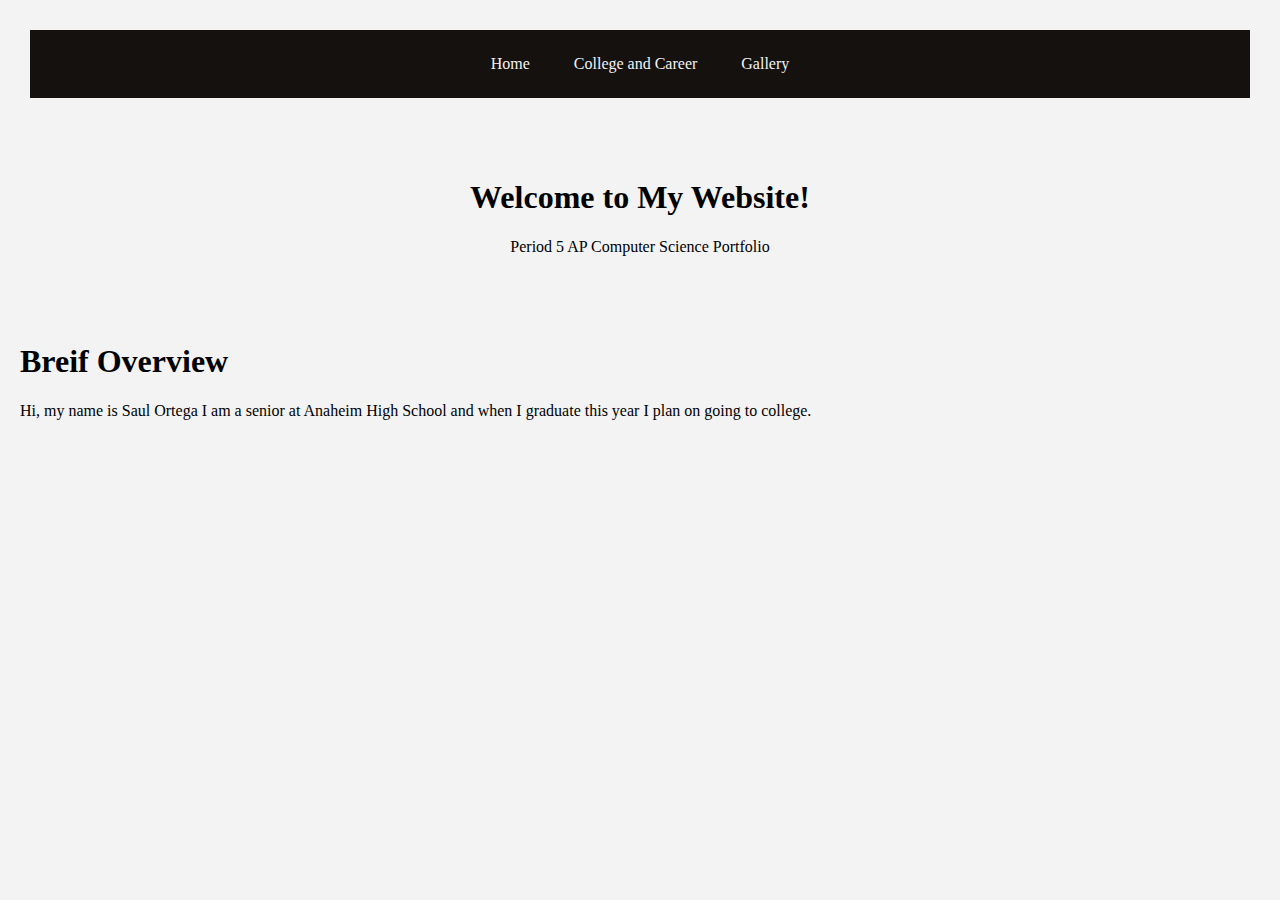
==== index.html @ 54df52cf "Rename index (1).html to index.html" ====
<!DOCTYPE html>
<html>
<head>
    <title>My Website</title>
    <link rel="stylesheet" type="text/css" href="style.css">
</head>
<body>
    <ul>
        <li><a href="index.html">Home</a></li>
        <li><a href="collegeandcareer.html">College and Career</a></li>
        <li><a href="gallery.html">Gallery</a></li>
    </ul>


    <div class="hero-section">
        <h1>Welcome to My Website!</h1>
        <p>Period 5 AP Computer Science Portfolio</p>
    </div>
    <h1>Breif Overview</h1>
    <p>Hi, my name is Saul Ortega I am a senior at Anaheim High School and when I graduate this year I plan on going to college.</p>

</body>
</html>
---- style.css ----
/* margin */
body, ul {
    margin: 10px;
    padding: 10px;
}

/* Centering the navigation bar */
ul {
    list-style-type: none;
    background-color: #14110F;
    overflow: hidden;
    display: flex;
    justify-content: center;
}

/* list items */
li {
    float: left;
}

/* Styling the links */
li a {
    display: block;
    color: #F3F3F4;
    text-align: center;
    padding: 15px 22px;
    text-decoration: none;
}

/* hover */
li a:hover {
    background-color: #7E7F83;
}

/* background and text color */
body {
    background-color: #F3F3F4;
    color: black;
}


.hero-section {
    background-image: url('hero bkg.png');
    background-size: cover;
    background-position: center;
    text-align: center;
    padding: 50px;
}

.content-container {
    display: flex;
    flex-direction: column;
    justify-content: center;
    align-items: center;
    margin: 20px;
}

.section {
    display: flex;
    align-items: center;
    justify-content: space-between;
    margin: 10px;
    width: 100%;
}

.text {
    text-align: center;
}

.image {
    max-width: 700px;
    max-height: 700px;
}

.with-background {
    background-color: #cccccc;
    padding: 50px;
}

/* Styling for the educational journey section with background image */
.educational-journey-section {
    background-image: url('school.png');
    background-size: cover;
    background-position: center;
    color: white;
    text-align: center;
    padding: 50px;
}


.college-plans-images {
    display: flex;
    justify-content: space-around;
    margin-top: 20px;
}

.college-plans-images img {
    max-width: 300px;
    max-height: 300px;
    margin: 10px;
}
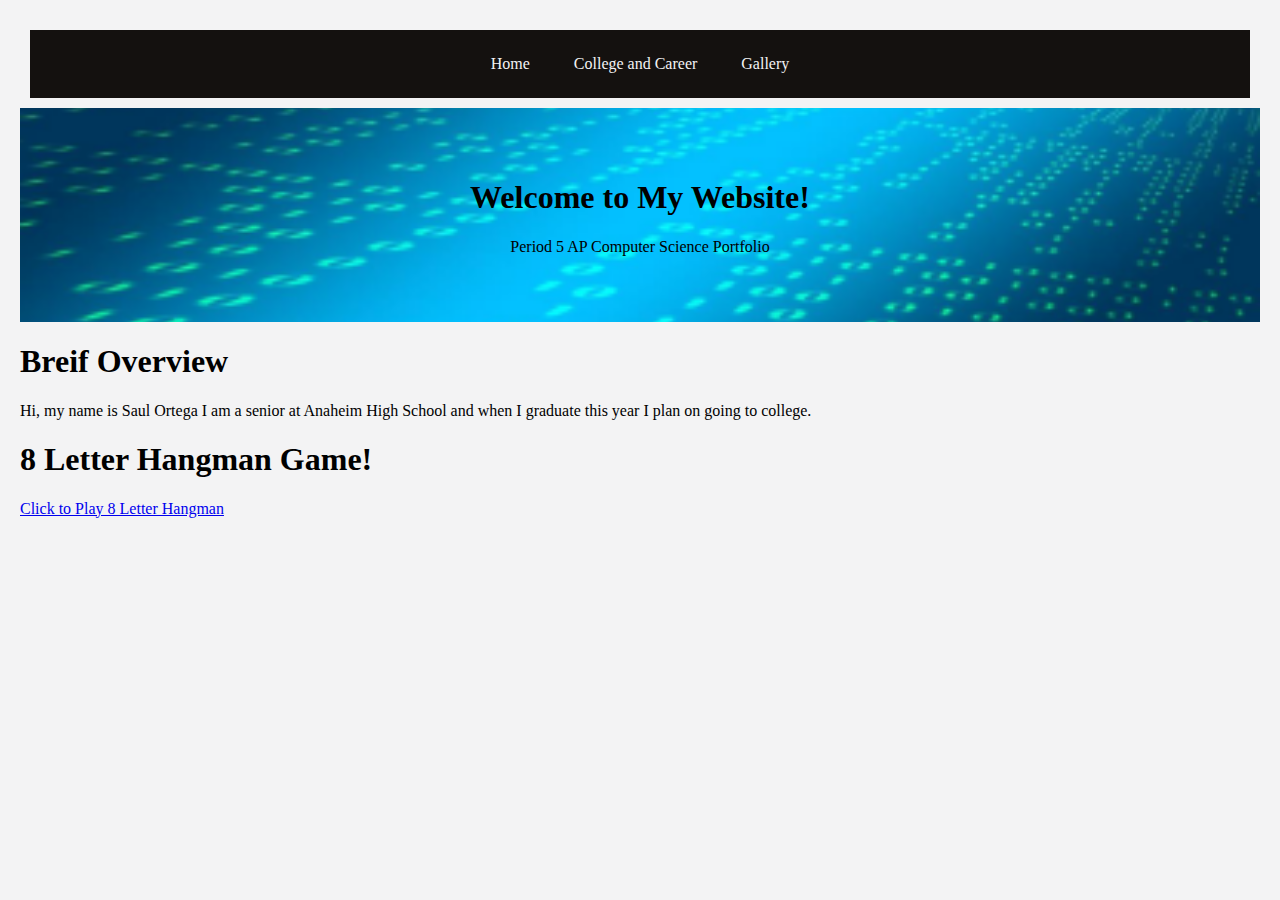
==== commit 75211acb: "Update index.html" ====
--- a/index.html
+++ b/index.html
@@ -19,5 +19,6 @@
     <h1>Breif Overview</h1>
     <p>Hi, my name is Saul Ortega I am a senior at Anaheim High School and when I graduate this year I plan on going to college.</p>
 
-</body>
+    <h1>8 Letter Hangman Game!</h1>
+    <a href="https://miniature-space-computing-machine-pjr9x5rjjqvw26597-5501.app.github.dev/javascript/input.html">Click to Play 8 Letter Hangman</a></body>
 </html>
